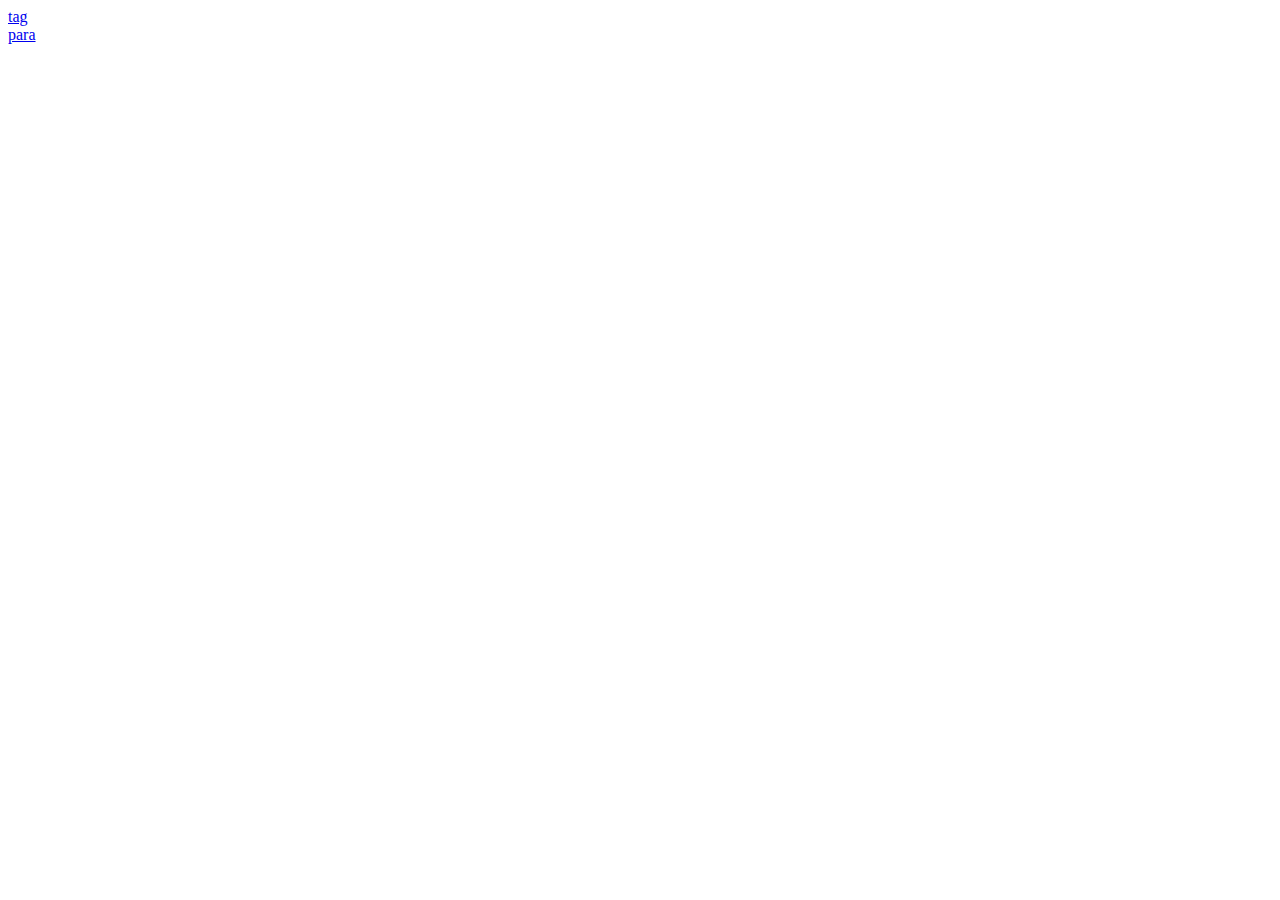
==== index.html @ c5ae8453 "para" ====
<!DOCTYPE html>
<html lang="en">
<head>
    <meta charset="UTF-8">
    <meta name="viewport" content="width=device-width, initial-scale=1.0">
    <title>Document</title>
</head>
<body>
    <a href="./tag/hftfyyu.html">tag
    </a>
    <br>
    <a href="./para/para.html">para</a>
</body>
</html>
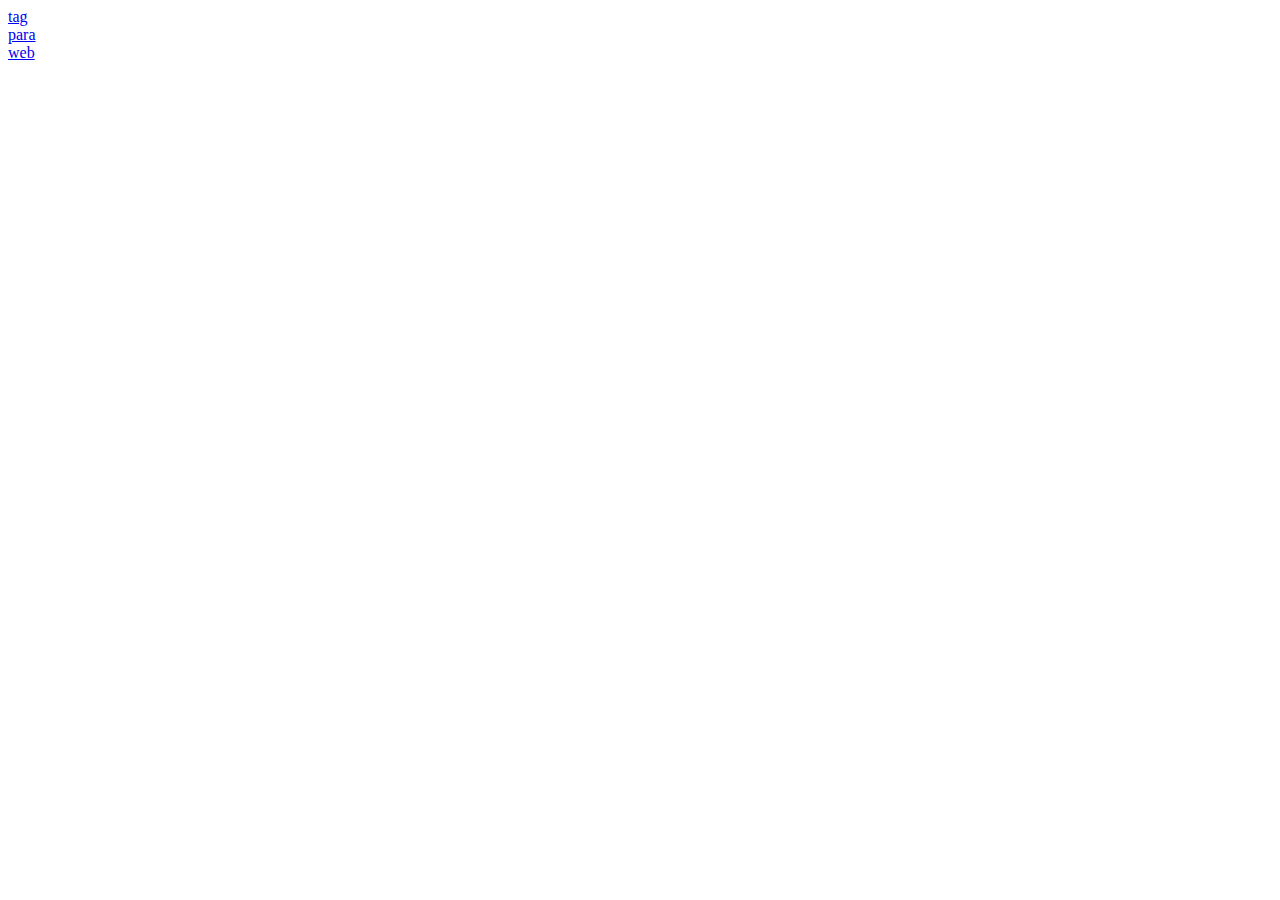
==== commit 7c52ef7a: "first commit" ====
--- a/index.html
+++ b/index.html
@@ -6,9 +6,10 @@
     <title>Document</title>
 </head>
 <body>
-    <a href="./tag/hftfyyu.html">tag
-    </a>
+    <a href="./tag/hftfyyu.html">tag</a>
     <br>
     <a href="./para/para.html">para</a>
+    <br>
+    <a href="./para/web.html">web</a>
 </body>
 </html>